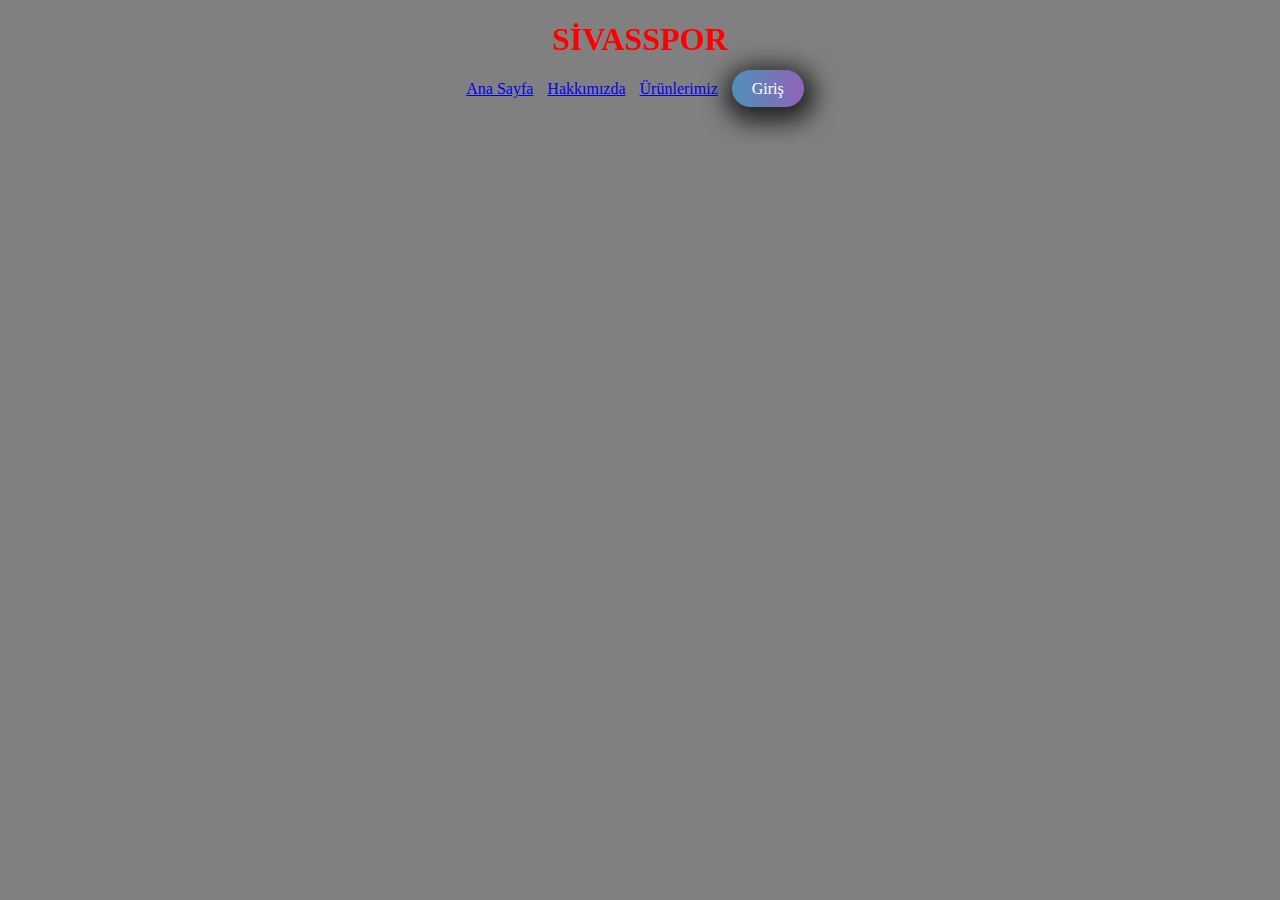
==== index.html @ 3eecb0a4 "Summary" ====
<!DOCTYPE html>
<html lang="en">
<head>
    <meta charset="UTF-8">
    <meta http-equiv="X-UA-Compatible" content="IE=edge">
    <meta name="viewport" content="width=device-width, initial-scale=1.0">
    <title>Sivasspor</title>
    <link rel="stylesheet" href="gojo.css">
</head>
<body>
    <h1 style="text-align: center;">SİVASSPOR</h1>
    <a href="index.html">Ana Sayfa</a>
    <a href="Hakkımda.html">Hakkımızda</a>
    <a href="ürünlerimiz.html">Ürünlerimiz</a>
 
    <a href="" class="gradient btn">Giriş</a>
</body>
</html>
---- gojo.css ----
h1{
    color: red;
}
body{
    background-color:gray;
    list-style-position: inside;
    text-align: center;
}
a{
margin-right: 10px;
font-size: 58spx;
}
img{
    margin-bottom: 10px;
}
.gradient {
    background: linear-gradient(90deg,rgba(45,156,219,.6),rgba(155,81,224,.6));
}
.btn{
    padding: 10px 20px;
    border-radius: 25px;
    color: white;
    text-decoration: none;
    -webkit-box-shadow: 2px 6px 25px 9px rgba(0,0,0,0.74); 
    box-shadow: 2px 6px 25px 9px rgba(0,0,0,0.74);
}
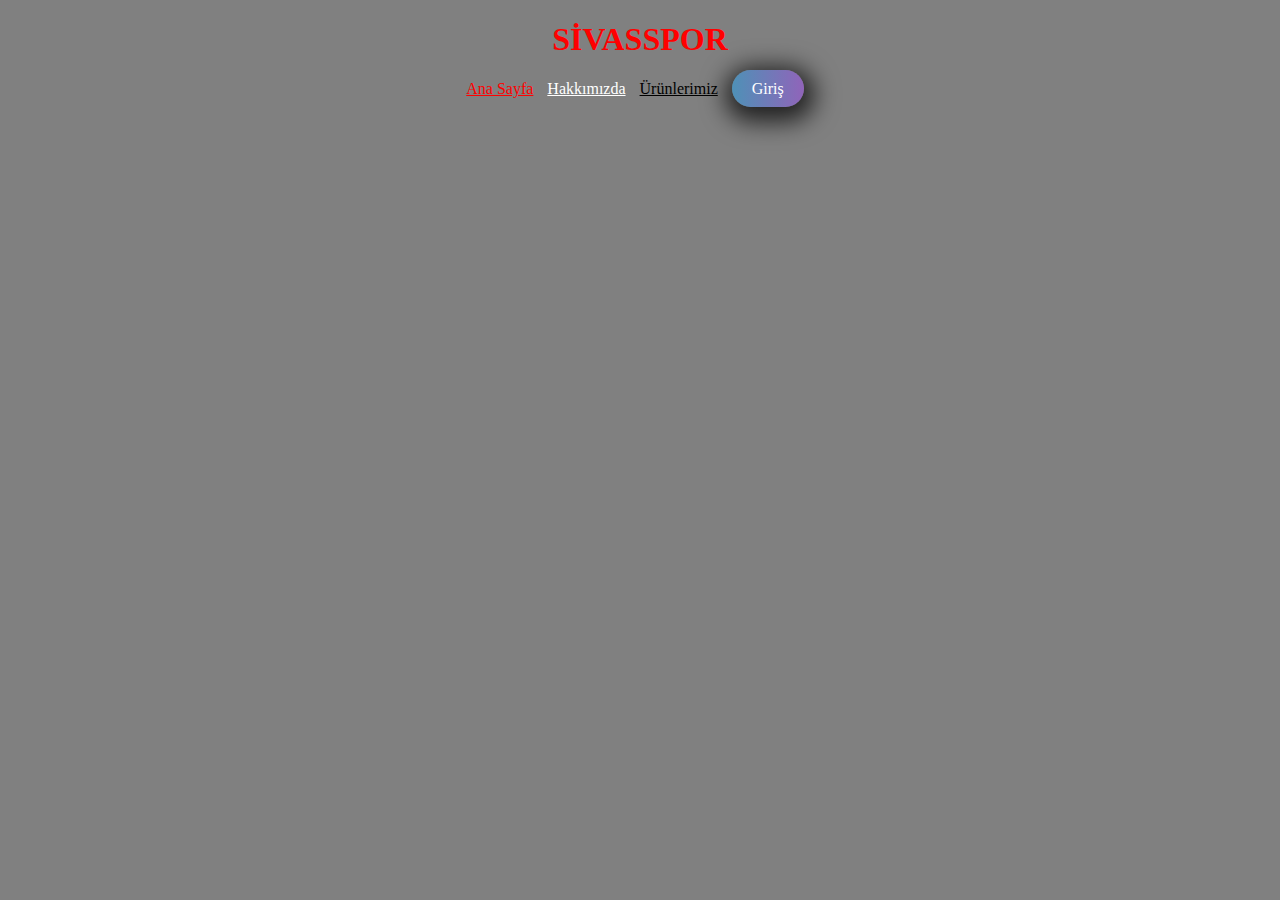
==== commit 06c40578: "Summary" ====
--- a/index.html
+++ b/index.html
@@ -9,9 +9,9 @@
 </head>
 <body>
     <h1 style="text-align: center;">SİVASSPOR</h1>
-    <a href="index.html">Ana Sayfa</a>
-    <a href="Hakkımda.html">Hakkımızda</a>
-    <a href="ürünlerimiz.html">Ürünlerimiz</a>
+    <a href="index.html" style="color: red;">Ana Sayfa</a>
+    <a href="Hakkımda.html" style="color: white">Hakkımızda</a>
+    <a href="ürünlerimiz.html" style="color: black;">Ürünlerimiz</a>
  
     <a href="" class="gradient btn">Giriş</a>
 </body>
--- a/gojo.css
+++ b/gojo.css
@@ -23,4 +23,4 @@
     text-decoration: none;
     -webkit-box-shadow: 2px 6px 25px 9px rgba(0,0,0,0.74); 
     box-shadow: 2px 6px 25px 9px rgba(0,0,0,0.74);
-}+}
